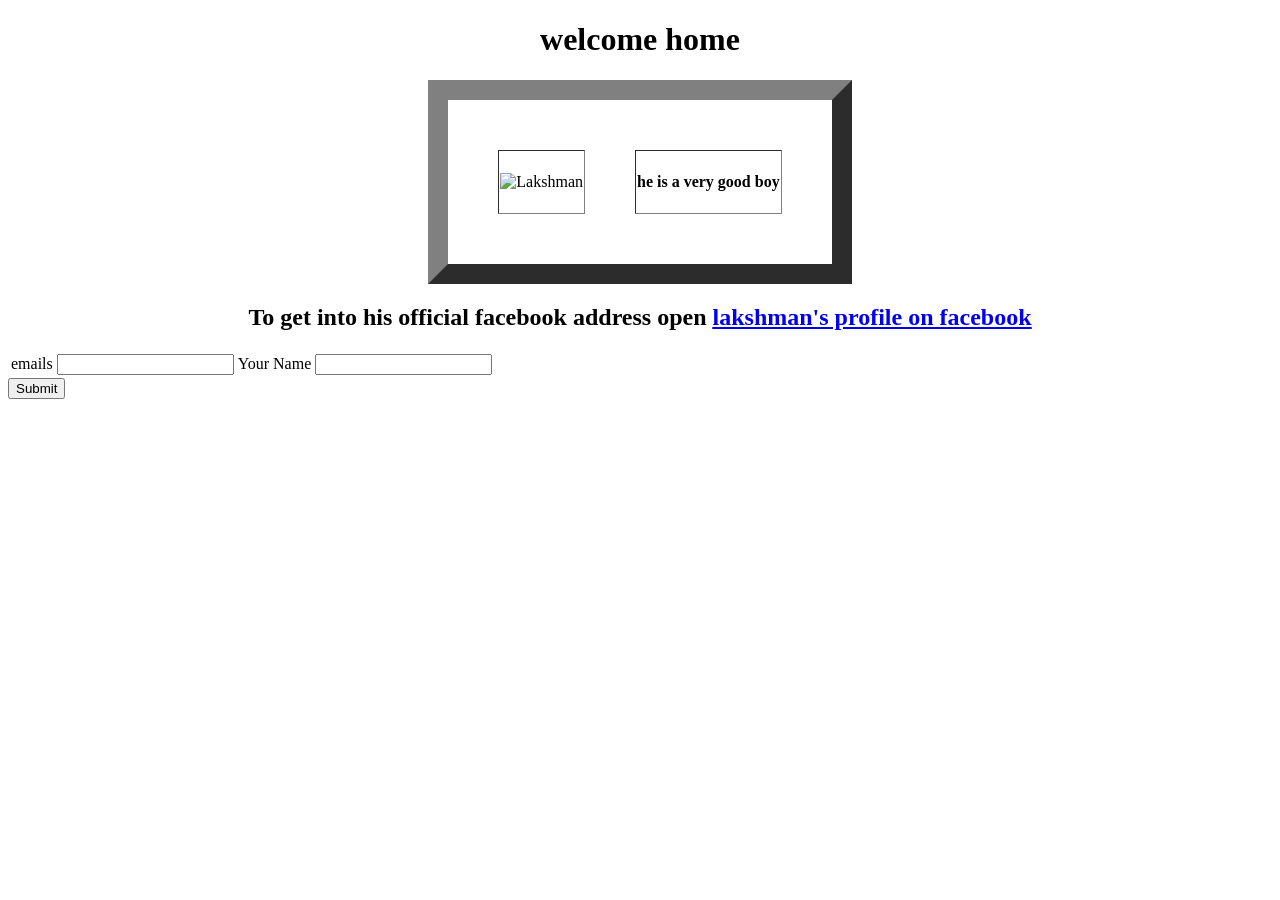
==== 1index.html @ c1104aa6 "Initial commit" ====
<!DOCTYPE html>
<html lang="en" dir="ltr">
  <head>
    <meta charset="utf-8">
    <title>Devi Lakshman 1</title>
  </head>
  <body>
    <center>
      <h1>welcome home</h1>
<table border="20" cellspacing="50">
  <tr>
  <td> <img src="https://scontent.fvga4-1.fna.fbcdn.net/v/t39.30808-6/325848186_1239004193322095_5523939241577053467_n.jpg?_nc_cat=103&ccb=1-7&_nc_sid=09cbfe&_nc_ohc=AEMWhcK8qbkAX8bQ_dG&tn=D4qKzm5caPJquMEX&_nc_ht=scontent.fvga4-1.fna&oh=00_AfCKJV5ERzHep4O0VRDJFWdOOyu8JPOf6WHgvG0ZPFi-SA&oe=63FEEA80" width="300" height="400" alt="Lakshman"></td>
<td><h4>he is a very good boy </h4></td>
  </tr>
</table>
<h2>To get into his official facebook address open <a href="https://www.facebook.com/profile.php?id=100010924997516"><u> lakshman's profile on facebook</u></a></h2>
      </center>
<form class="" action="mailto:chinatlapudi.lakshman33@gmail.com" method="post" >

<table>
<tr>
  <td>  <label>email</label>s
    <input type="email" name="" value=""></td>


  <td>    <label>Your Name</label>
    <input type="text" name="" value="">
  </td>

</tr>


</table>
<input type="submit" name="" >

</form>

  </body>
</html>
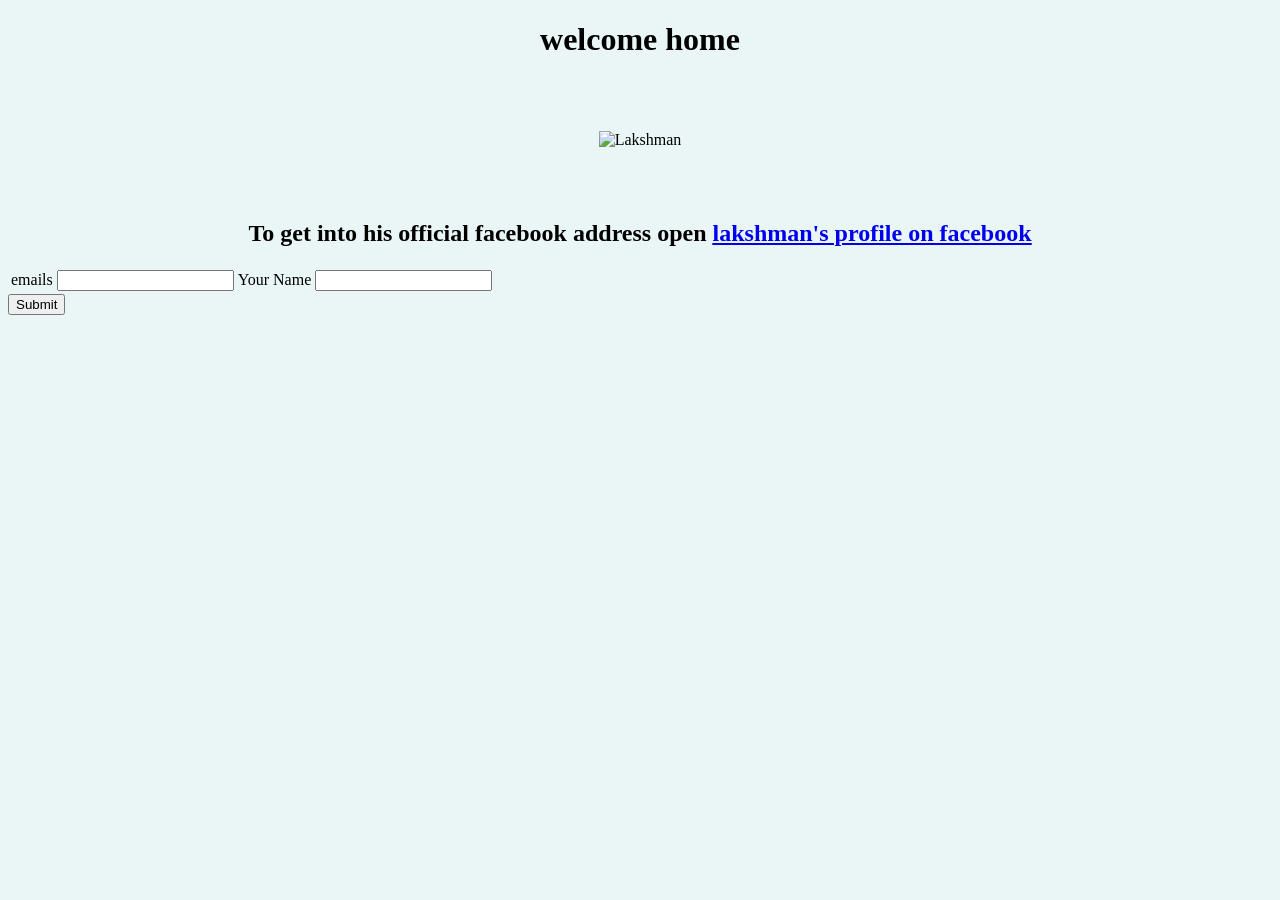
==== commit 7e9b9484: "Add files via upload" ====
--- a/1index.html
+++ b/1index.html
@@ -4,13 +4,12 @@
     <meta charset="utf-8">
     <title>Devi Lakshman 1</title>
   </head>
-  <body>
+  <body style="background-color: #EAF6F6 ;">
     <center>
       <h1>welcome home</h1>
-<table border="20" cellspacing="50">
+<table border="0" cellspacing="50">
   <tr>
-  <td> <img src="https://scontent.fvga4-1.fna.fbcdn.net/v/t39.30808-6/325848186_1239004193322095_5523939241577053467_n.jpg?_nc_cat=103&ccb=1-7&_nc_sid=09cbfe&_nc_ohc=AEMWhcK8qbkAX8bQ_dG&tn=D4qKzm5caPJquMEX&_nc_ht=scontent.fvga4-1.fna&oh=00_AfCKJV5ERzHep4O0VRDJFWdOOyu8JPOf6WHgvG0ZPFi-SA&oe=63FEEA80" width="300" height="400" alt="Lakshman"></td>
-<td><h4>he is a very good boy </h4></td>
+  <td> <img src="https://i.pinimg.com/736x/2b/73/84/2b738404bd578a1c28447a3fcce57b11.jpg" width="300" height="400" alt="Lakshman"></td>
   </tr>
 </table>
 <h2>To get into his official facebook address open <a href="https://www.facebook.com/profile.php?id=100010924997516"><u> lakshman's profile on facebook</u></a></h2>
